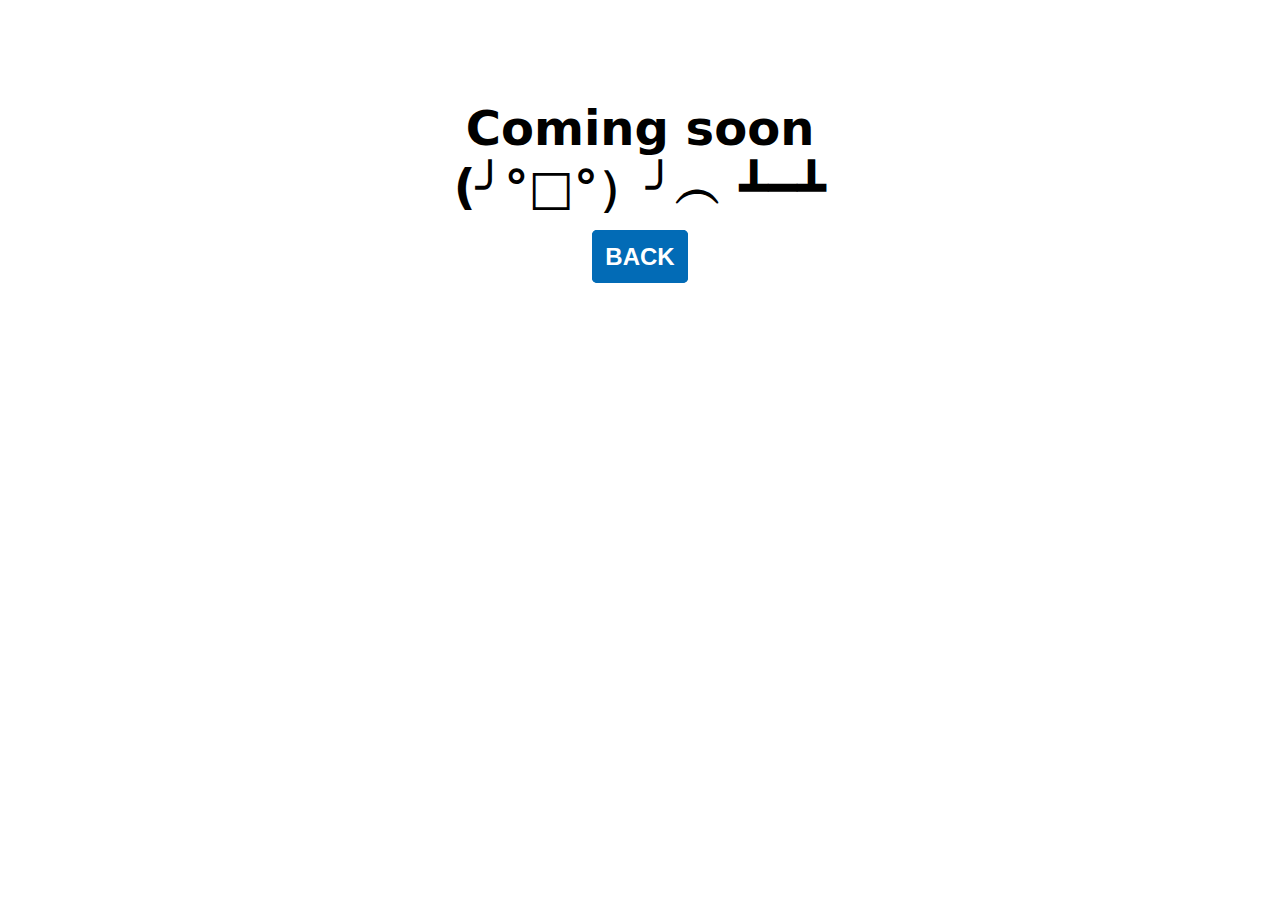
==== web/frontend/templates/coming_soon.html @ 6df64845 "add startbootstrap theme" ====
<!DOCTYPE html>
<html lang="en">
<head>
	<meta charset="UTF-8">
	<title>itstime4science | Coming soon...</title>
</head>
<style>
    h1 {
		text-align: center; 
		font-size: 48px; 
		font-family: sans;
		margin-top: 100px;
    }
    
    a {
    	font-size: 32px;
    	border: 3px solid #026BB6;
    	border-radius: 5px;
    	padding: 10px;
        background-color: #026BB6;
        margin-top: 35px;
        text-decoration: none;
        font-size: 24px;
        color: #fff;
        font-family: sans-serif;

    }	

    a:hover {
        border-color: #005c9f;
        background-color: #005c9f;
    }
</style>
<body>
    <h1>
        Coming soon<br>(╯°□°）╯︵ ┻━┻
        <br>
        <a href="/">BACK</a>
    </h1>
</body>
</html>
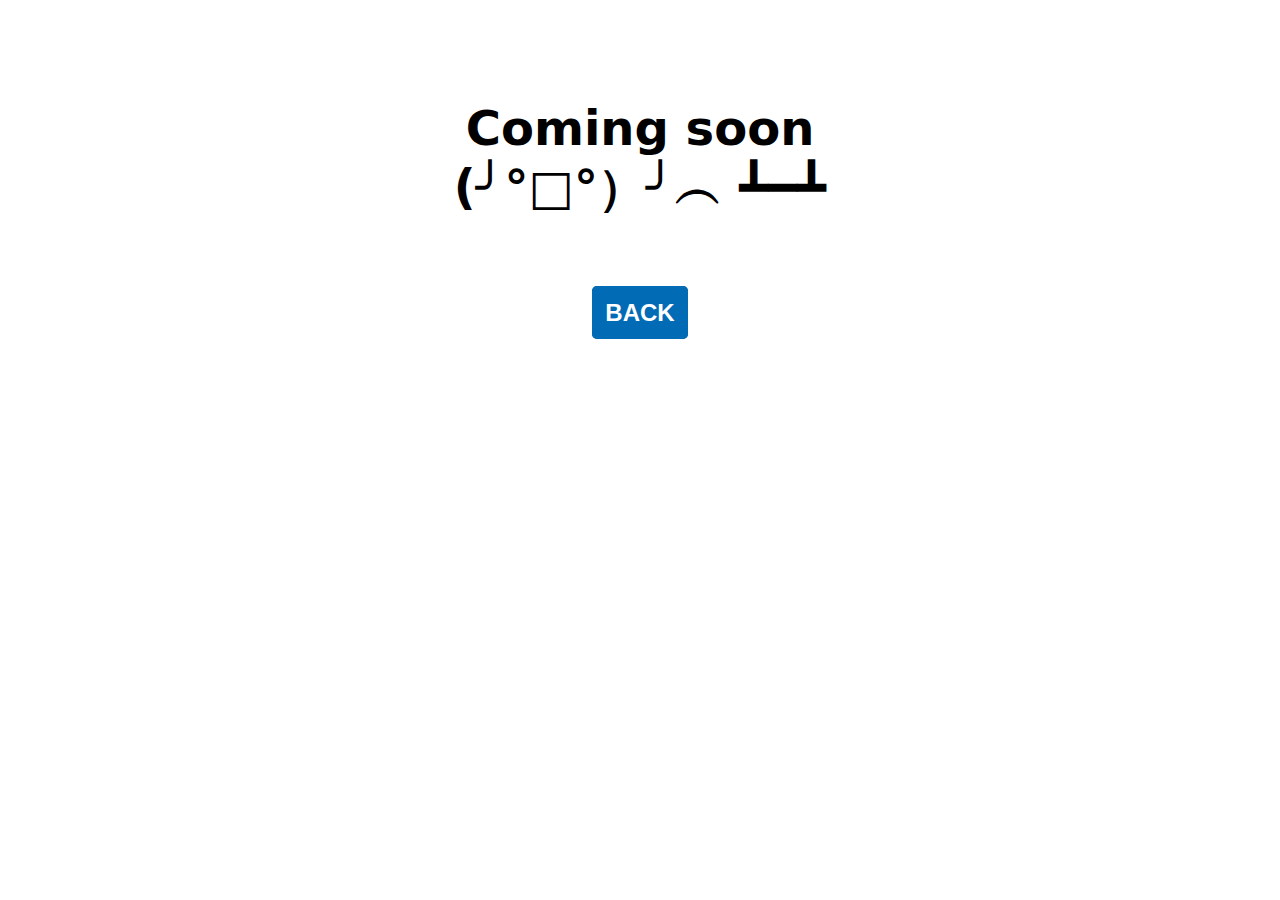
==== commit 75667c2c: "update cooming_soon" ====
--- a/web/frontend/templates/coming_soon.html
+++ b/web/frontend/templates/coming_soon.html
@@ -18,7 +18,7 @@
     	border-radius: 5px;
     	padding: 10px;
         background-color: #026BB6;
-        margin-top: 35px;
+        margin-top: 20px;
         text-decoration: none;
         font-size: 24px;
         color: #fff;
@@ -33,7 +33,11 @@
 </style>
 <body>
     <h1>
-        Coming soon<br>(╯°□°）╯︵ ┻━┻
+        Coming soon
+        <br>
+        (╯°□°）╯︵ ┻━┻
+        <br>
+        <img src="http://4.bp.blogspot.com/-HAgJIS273iQ/Vb2uluX3gGI/AAAAAAAA4Ic/b36gNlpEsNc/s1600/A8583.gif" alt="">
         <br>
         <a href="/">BACK</a>
     </h1>
